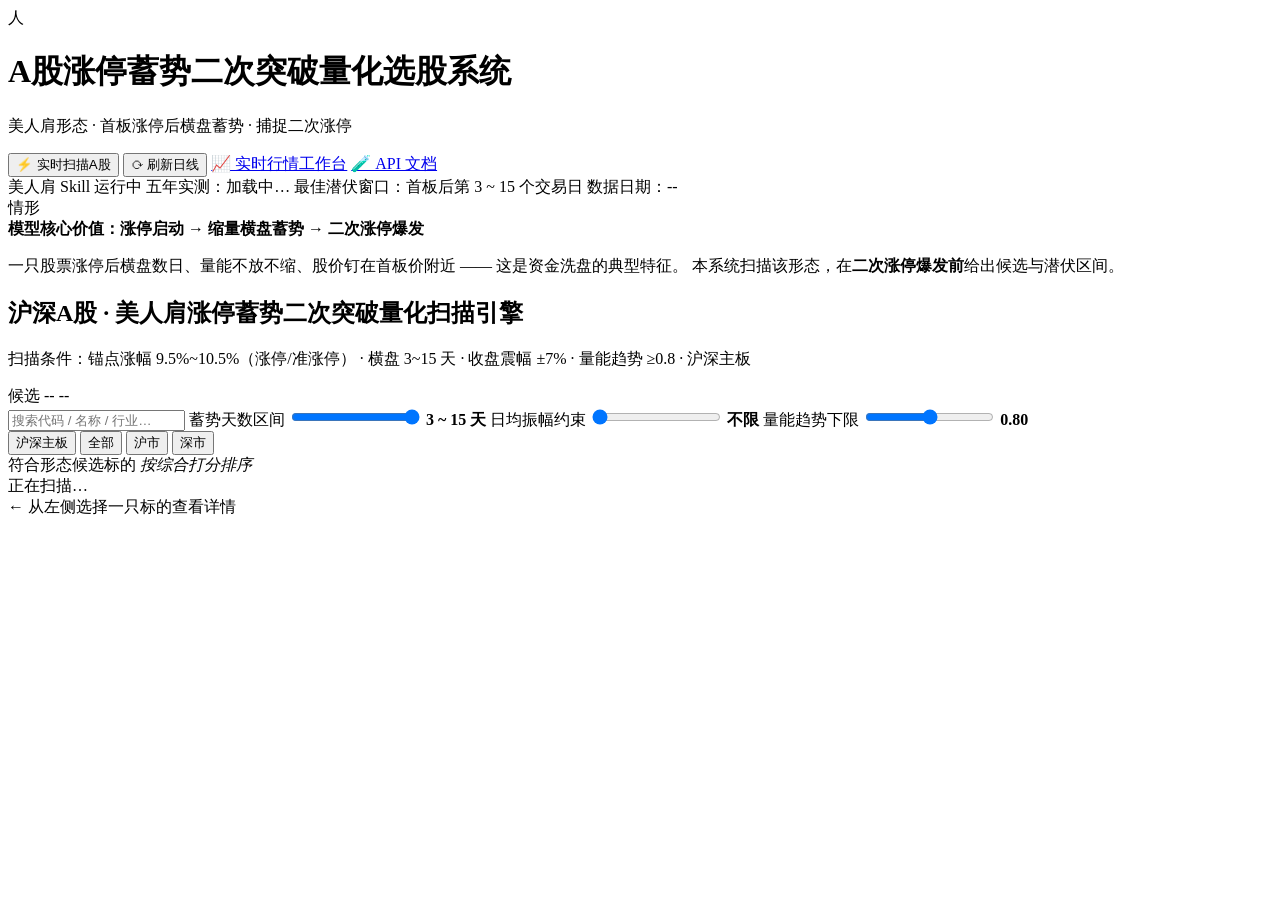
==== web/mrj.html @ b3bdc461 "首次提交文件" ====
<!DOCTYPE html>
<html lang="zh-CN">
<head>
<meta charset="UTF-8" />
<meta name="viewport" content="width=device-width, initial-scale=1.0" />
<title>美人肩 · A股涨停蓄势二次突破量化选股系统</title>
<link rel="stylesheet" href="/static/mrj.css" />
</head>
<body>

<!-- ───────────────── 顶栏 ───────────────── -->
<header class="topbar">
  <div class="brand">
    <span class="logo">人</span>
    <div class="brand-txt">
      <h1>A股涨停蓄势二次突破量化选股系统</h1>
      <p>美人肩形态 · 首板涨停后横盘蓄势 · 捕捉二次涨停</p>
    </div>
  </div>
  <nav class="topnav">
    <button class="pill pill-hot" id="btnScan">⚡ 实时扫描A股</button>
    <button class="pill" id="btnRebuild" title="从上游重新拉取候选股日线（约 1~2 分钟）">⟳ 刷新日线</button>
    <a class="pill" href="/" target="_blank">📈 实时行情工作台</a>
    <a class="pill" href="/docs" target="_blank">🧪 API 文档</a>
  </nav>
</header>

<!-- ───────────────── 统计条 ───────────────── -->
<div class="statbar">
  <span class="dot"></span>
  <span class="sb-tag">美人肩 Skill 运行中</span>
  <span class="sb-sep"></span>
  <span id="sbBacktest">五年实测：加载中…</span>
  <span class="sb-sep"></span>
  <span id="sbWindow">最佳潜伏窗口：首板后第 3 ~ 15 个交易日</span>
  <span class="sb-sep"></span>
  <span id="sbDate">数据日期：--</span>
</div>

<div class="wrap">

  <!-- ───────────────── 模型说明 ───────────────── -->
  <section class="model-card">
    <div class="mc-icon">情形</div>
    <div class="mc-body">
      <b>模型核心价值：涨停启动 → 缩量横盘蓄势 → 二次涨停爆发</b>
      <p id="mcText">
        一只股票涨停后横盘数日、量能不放不缩、股价钉在首板价附近 —— 这是资金洗盘的典型特征。
        本系统扫描该形态，在<b>二次涨停爆发前</b>给出候选与潜伏区间。
      </p>
    </div>
    <div class="mc-metrics" id="mcMetrics"></div>
  </section>

  <!-- ───────────────── 引擎区 ───────────────── -->
  <section class="engine">
    <div class="engine-head">
      <div class="eh-title">
        <span class="eh-dot"></span>
        <h2>沪深A股 · 美人肩涨停蓄势二次突破量化扫描引擎</h2>
        <p>扫描条件：锚点涨幅 9.5%~10.5%（涨停/准涨停） · 横盘 3~15 天 · 收盘震幅 ±7% · 量能趋势 ≥0.8 · 沪深主板</p>
      </div>
      <div class="eh-actions">
        <span class="chip chip-info" id="chipCount">候选 --</span>
        <span class="chip chip-time" id="chipTime">--</span>
      </div>
    </div>

    <!-- 过滤器 -->
    <div class="filters">
      <input id="fSearch" class="f-input" type="text" placeholder="搜索代码 / 名称 / 行业…" />
      <label class="f-item">
        <span>蓄势天数区间</span>
        <input id="fGap" class="f-range" type="range" min="3" max="15" value="15" step="1" />
        <b id="fGapVal">3 ~ 15 天</b>
      </label>
      <label class="f-item">
        <span>日均振幅约束</span>
        <input id="fAmp" class="f-range" type="range" min="0" max="8" value="0" step="0.5" />
        <b id="fAmpVal">不限</b>
      </label>
      <label class="f-item">
        <span>量能趋势下限</span>
        <input id="fVol" class="f-range" type="range" min="0" max="1.6" value="0.8" step="0.05" />
        <b id="fVolVal">0.80</b>
      </label>
      <div class="f-tabs" id="fMarket">
        <button class="active" data-m="main">沪深主板</button>
        <button data-m="all">全部</button>
        <button data-m="sh">沪市</button>
        <button data-m="sz">深市</button>
      </div>
    </div>

    <!-- 两栏 -->
    <div class="columns">

      <!-- 左：候选列表 -->
      <aside class="col-list">
        <div class="col-head">
          <span>符合形态候选标的</span>
          <em id="listHint">按综合打分排序</em>
        </div>
        <div class="cards" id="cards">
          <div class="empty">正在扫描…</div>
        </div>
      </aside>

      <!-- 右：详情 -->
      <section class="col-detail" id="detail">
        <div class="empty big">← 从左侧选择一只标的查看详情</div>
      </section>

    </div>
  </section>
</div>

<div class="toast" id="toast" hidden></div>

<script src="/static/vendor/echarts.min.js"></script>
<script src="/static/mrj.js"></script>
</body>
</html>
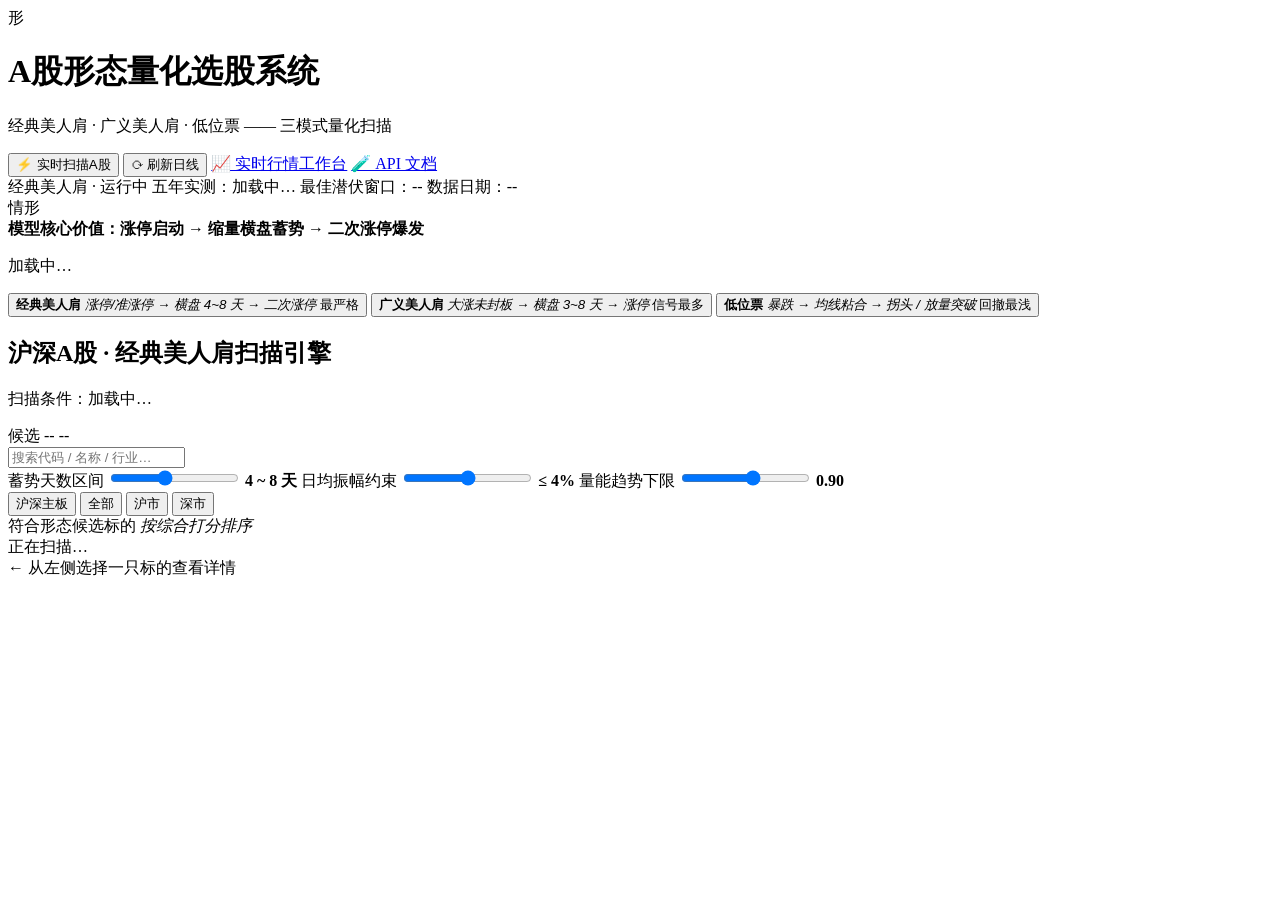
==== commit 7be1222a: "feat(mrj): 选股看板支持经典美人肩 / 广义美人肩 / 低位票三模式 - api/mrj: /scan、/detail、/stats 增加 mode 参数，三种判定口径与回测口径   统一到" ====
--- a/web/mrj.html
+++ b/web/mrj.html
@@ -3,7 +3,7 @@
 <head>
 <meta charset="UTF-8" />
 <meta name="viewport" content="width=device-width, initial-scale=1.0" />
-<title>美人肩 · A股涨停蓄势二次突破量化选股系统</title>
+<title>形态量化选股 · 经典/广义美人肩 · 低位票</title>
 <link rel="stylesheet" href="/static/mrj.css" />
 </head>
 <body>
@@ -11,10 +11,10 @@
 <!-- ───────────────── 顶栏 ───────────────── -->
 <header class="topbar">
   <div class="brand">
-    <span class="logo">人</span>
+    <span class="logo">形</span>
     <div class="brand-txt">
-      <h1>A股涨停蓄势二次突破量化选股系统</h1>
-      <p>美人肩形态 · 首板涨停后横盘蓄势 · 捕捉二次涨停</p>
+      <h1>A股形态量化选股系统</h1>
+      <p>经典美人肩 · 广义美人肩 · 低位票 —— 三模式量化扫描</p>
     </div>
   </div>
   <nav class="topnav">
@@ -28,11 +28,11 @@
 <!-- ───────────────── 统计条 ───────────────── -->
 <div class="statbar">
   <span class="dot"></span>
-  <span class="sb-tag">美人肩 Skill 运行中</span>
+  <span class="sb-tag" id="sbTag">经典美人肩 · 运行中</span>
   <span class="sb-sep"></span>
   <span id="sbBacktest">五年实测：加载中…</span>
   <span class="sb-sep"></span>
-  <span id="sbWindow">最佳潜伏窗口：首板后第 3 ~ 15 个交易日</span>
+  <span id="sbWindow">最佳潜伏窗口：--</span>
   <span class="sb-sep"></span>
   <span id="sbDate">数据日期：--</span>
 </div>
@@ -43,22 +43,38 @@
   <section class="model-card">
     <div class="mc-icon">情形</div>
     <div class="mc-body">
-      <b>模型核心价值：涨停启动 → 缩量横盘蓄势 → 二次涨停爆发</b>
-      <p id="mcText">
-        一只股票涨停后横盘数日、量能不放不缩、股价钉在首板价附近 —— 这是资金洗盘的典型特征。
-        本系统扫描该形态，在<b>二次涨停爆发前</b>给出候选与潜伏区间。
-      </p>
+      <b id="mcTitle">模型核心价值：涨停启动 → 缩量横盘蓄势 → 二次涨停爆发</b>
+      <p id="mcText">加载中…</p>
     </div>
     <div class="mc-metrics" id="mcMetrics"></div>
   </section>
+
+  <!-- ───────────────── 模式选择 ───────────────── -->
+  <div class="modes" id="modes">
+    <button class="mode active" data-mode="classic">
+      <b>经典美人肩</b>
+      <em>涨停/准涨停 → 横盘 4~8 天 → 二次涨停</em>
+      <span class="mtag">最严格</span>
+    </button>
+    <button class="mode" data-mode="broad">
+      <b>广义美人肩</b>
+      <em>大涨未封板 → 横盘 3~8 天 → 涨停</em>
+      <span class="mtag warn">信号最多</span>
+    </button>
+    <button class="mode" data-mode="lowpos">
+      <b>低位票</b>
+      <em>暴跌 → 均线粘合 → 拐头 / 放量突破</em>
+      <span class="mtag ok">回撤最浅</span>
+    </button>
+  </div>
 
   <!-- ───────────────── 引擎区 ───────────────── -->
   <section class="engine">
     <div class="engine-head">
       <div class="eh-title">
         <span class="eh-dot"></span>
-        <h2>沪深A股 · 美人肩涨停蓄势二次突破量化扫描引擎</h2>
-        <p>扫描条件：锚点涨幅 9.5%~10.5%（涨停/准涨停） · 横盘 3~15 天 · 收盘震幅 ±7% · 量能趋势 ≥0.8 · 沪深主板</p>
+        <h2 id="ehTitle">沪深A股 · 经典美人肩扫描引擎</h2>
+        <p id="ehCond">扫描条件：加载中…</p>
       </div>
       <div class="eh-actions">
         <span class="chip chip-info" id="chipCount">候选 --</span>
@@ -69,21 +85,46 @@
     <!-- 过滤器 -->
     <div class="filters">
       <input id="fSearch" class="f-input" type="text" placeholder="搜索代码 / 名称 / 行业…" />
-      <label class="f-item">
-        <span>蓄势天数区间</span>
-        <input id="fGap" class="f-range" type="range" min="3" max="15" value="15" step="1" />
-        <b id="fGapVal">3 ~ 15 天</b>
-      </label>
-      <label class="f-item">
-        <span>日均振幅约束</span>
-        <input id="fAmp" class="f-range" type="range" min="0" max="8" value="0" step="0.5" />
-        <b id="fAmpVal">不限</b>
-      </label>
-      <label class="f-item">
-        <span>量能趋势下限</span>
-        <input id="fVol" class="f-range" type="range" min="0" max="1.6" value="0.8" step="0.05" />
-        <b id="fVolVal">0.80</b>
-      </label>
+
+      <!-- 美人肩专用 -->
+      <div class="f-group" id="fgMrj">
+        <label class="f-item">
+          <span>蓄势天数区间</span>
+          <input id="fGap" class="f-range" type="range" min="3" max="15" value="8" step="1" />
+          <b id="fGapVal">4 ~ 8 天</b>
+        </label>
+        <label class="f-item">
+          <span>日均振幅约束</span>
+          <input id="fAmp" class="f-range" type="range" min="0" max="8" value="4" step="0.5" />
+          <b id="fAmpVal">≤ 4%</b>
+        </label>
+        <label class="f-item">
+          <span>量能趋势下限</span>
+          <input id="fVol" class="f-range" type="range" min="0" max="1.6" value="0.9" step="0.05" />
+          <b id="fVolVal">0.90</b>
+        </label>
+      </div>
+
+      <!-- 低位票专用 -->
+      <div class="f-group" id="fgLowpos" hidden>
+        <label class="f-item"><span>档位</span></label>
+        <div class="f-tabs inline" id="fSub">
+          <button class="active" data-s="both">全部</button>
+          <button data-s="early">拐头</button>
+          <button data-s="breakout">突破</button>
+        </div>
+        <label class="f-item">
+          <span>250日位置上限</span>
+          <input id="fPos" class="f-range" type="range" min="10" max="100" value="65" step="5" />
+          <b id="fPosVal">≤ 65%</b>
+        </label>
+        <label class="f-item">
+          <span>量能(5/20)下限</span>
+          <input id="fVolLp" class="f-range" type="range" min="0" max="2" value="0" step="0.1" />
+          <b id="fVolLpVal">不限</b>
+        </label>
+      </div>
+
       <div class="f-tabs" id="fMarket">
         <button class="active" data-m="main">沪深主板</button>
         <button data-m="all">全部</button>
@@ -98,7 +139,7 @@
       <!-- 左：候选列表 -->
       <aside class="col-list">
         <div class="col-head">
-          <span>符合形态候选标的</span>
+          <span id="listTitle">符合形态候选标的</span>
           <em id="listHint">按综合打分排序</em>
         </div>
         <div class="cards" id="cards">
